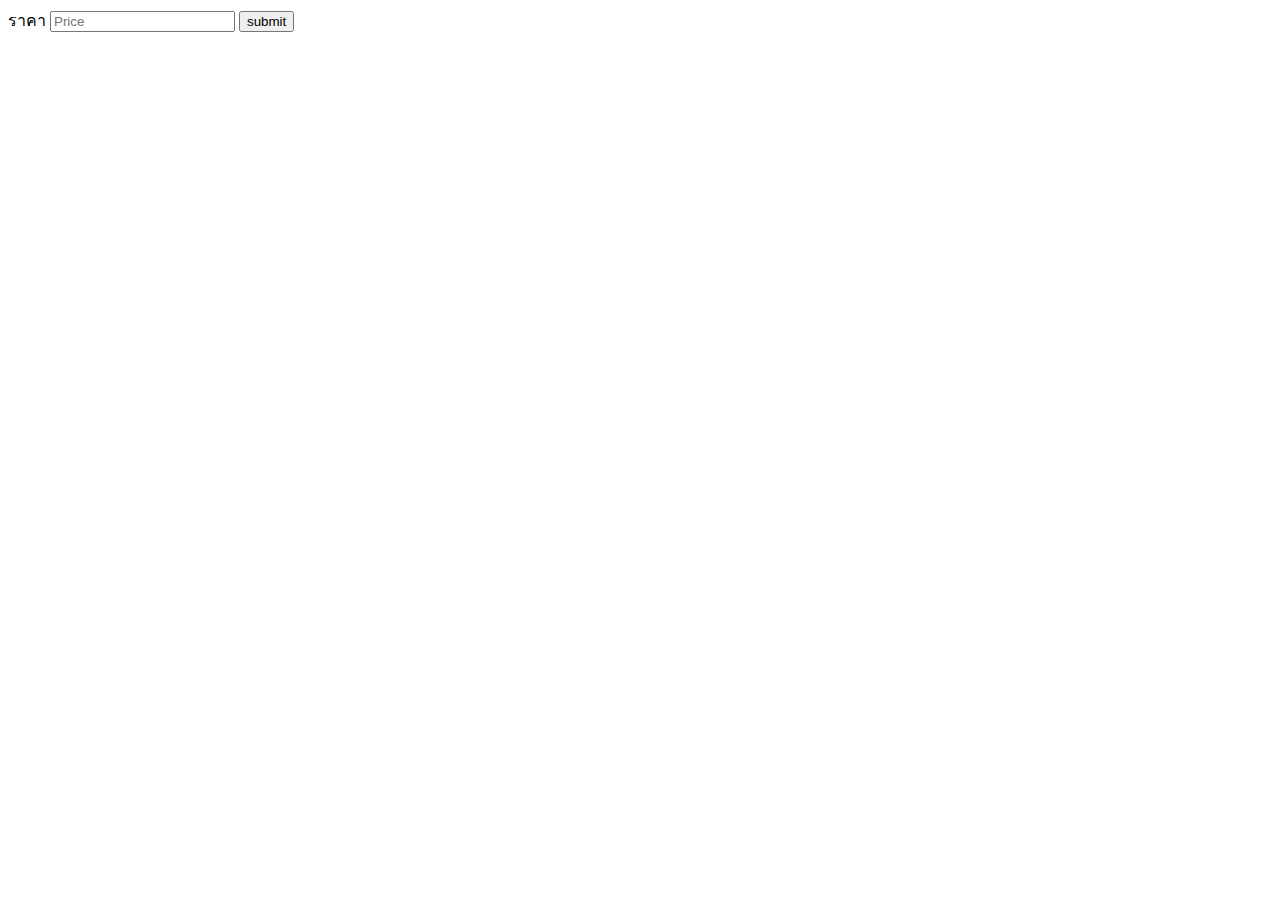
==== sec/static/upvat/index.html @ bb6d962b "first commit" ====
<!DOCTYPE html>
<html lang="en">
<head>
    <meta charset="UTF-8">
    <meta name="viewport" content="width=device-width, initial-scale=1.0">
    <title>Document</title>
</head>
<body>
    <form id="priceForm">
        <label for="price">ราคา</label>
        <input type="text" id="price" name="price" placeholder="Price" required>
        <input type="submit" value="submit">
    </form>

    <script>
        document.getElementById('priceForm').addEventListener('submit', async function(event) {
            event.preventDefault();

            const price = document.getElementById('price').value;

            const response = await fetch('http://127.0.0.1:8080/api/products1', {
                method: 'POST',
                headers: {
                    'Content-Type': 'application/json'
                },
                body: JSON.stringify({ price: parseFloat(price) })
            });

            const result = await response.json();
            console.log(result);
        });
    </script>
</body>
</html>
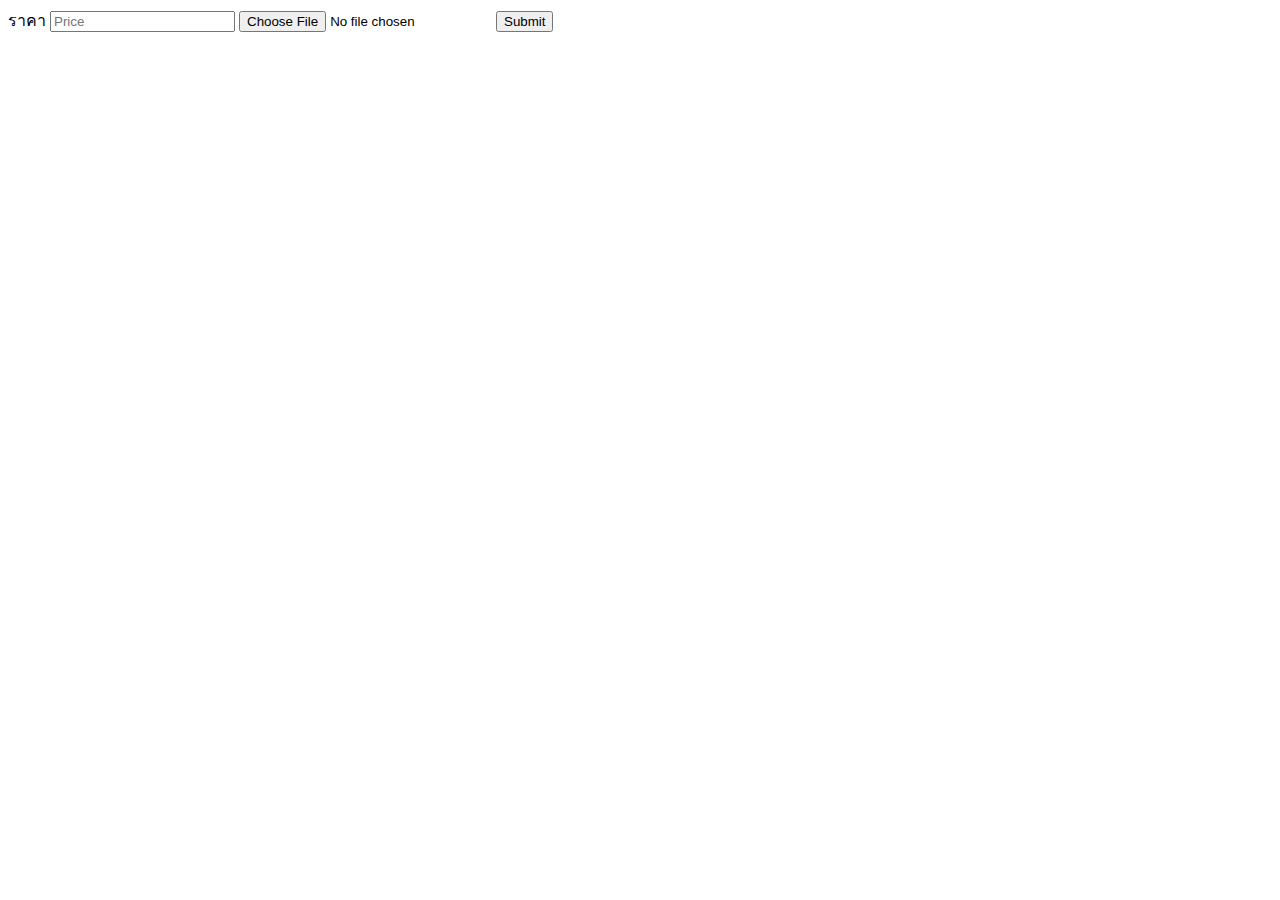
==== commit 7b951d96: "massage" ====
--- a/sec/static/upvat/index.html
+++ b/sec/static/upvat/index.html
@@ -9,7 +9,8 @@
     <form id="priceForm">
         <label for="price">ราคา</label>
         <input type="text" id="price" name="price" placeholder="Price" required>
-        <input type="submit" value="submit">
+        <input type="file" id="image" name="image" required>
+        <input type="submit" value="Submit">
     </form>
 
     <script>
@@ -17,13 +18,15 @@
             event.preventDefault();
 
             const price = document.getElementById('price').value;
+            const image = document.getElementById('image').files[0];
+
+            const formData = new FormData();
+            formData.append('price', price);
+            formData.append('image', image);
 
             const response = await fetch('http://127.0.0.1:8080/api/products1', {
                 method: 'POST',
-                headers: {
-                    'Content-Type': 'application/json'
-                },
-                body: JSON.stringify({ price: parseFloat(price) })
+                body: formData
             });
 
             const result = await response.json();
